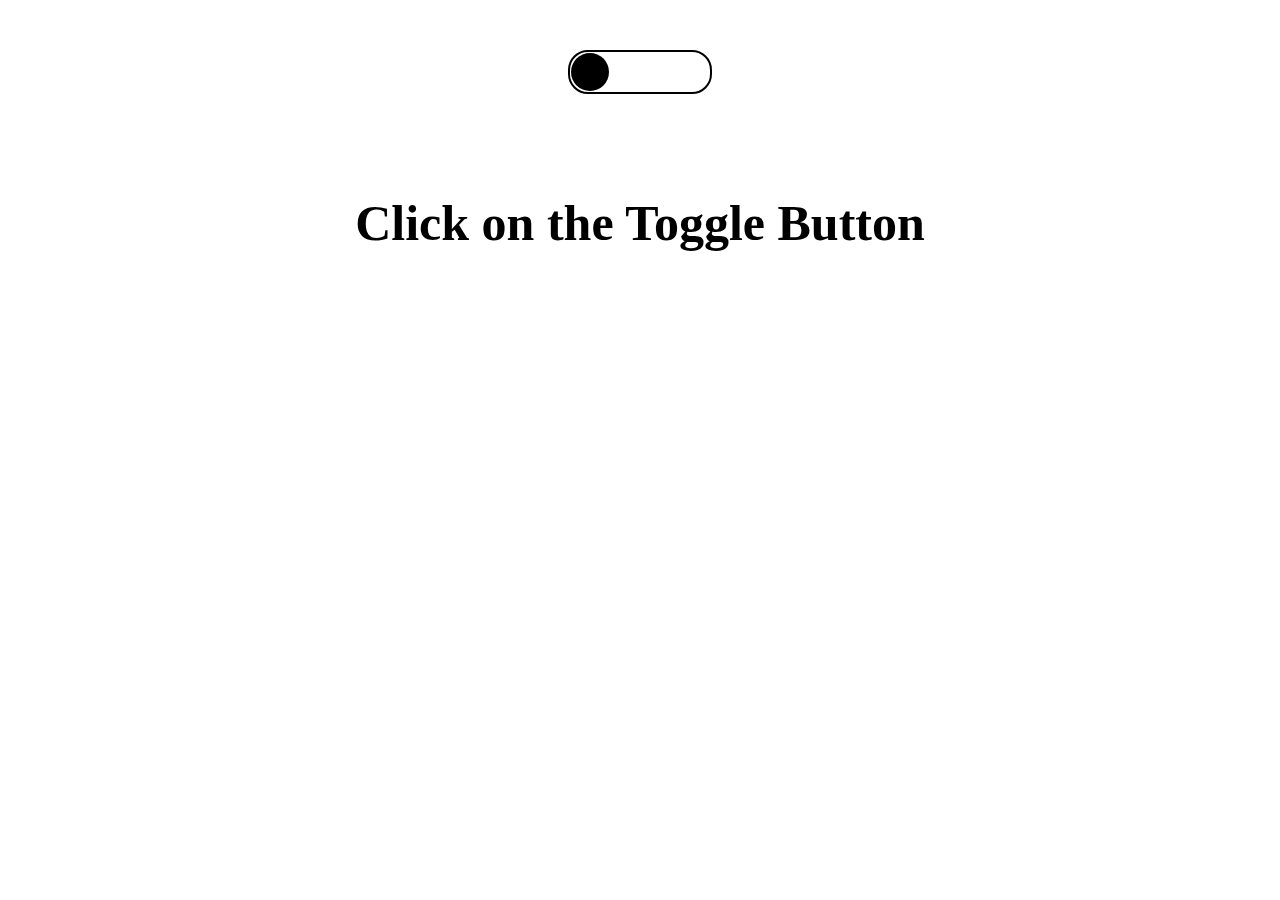
==== index.html @ 80dcf000 "Calculator" ====
<!DOCTYPE html>
<html lang="en">
<head>
    <title>Toggle Mode</title>
    <link rel="stylesheet" href="style.css">
</head>
<body>
    <div id="toggle">
        <div id="circle" class="animate"></div>
    </div>
    <h1>Click on the Toggle Button</h1>
</body>
<script src="/Script.js"></script>
</html>
---- style.css ----
#toggle {
    background-color: white;
    width: 140px;
    height: 40px;
    border-radius: 20px;
    border: 2px solid black;
    margin: 50px auto;
    cursor: pointer;
}

#circle {
    width: 38px;
    height: 38px;
    background-color: black;
    border-radius: 50%;
    margin-top: 1px;
    transition-duration: 1s;
    margin-left: 1px;
}

h1 {
    font-size: 50px;
    margin: 100px auto;
    text-align: center;
}

.color-white {
    color: white;
}

.bck-color-black {
    background-color: black;
}
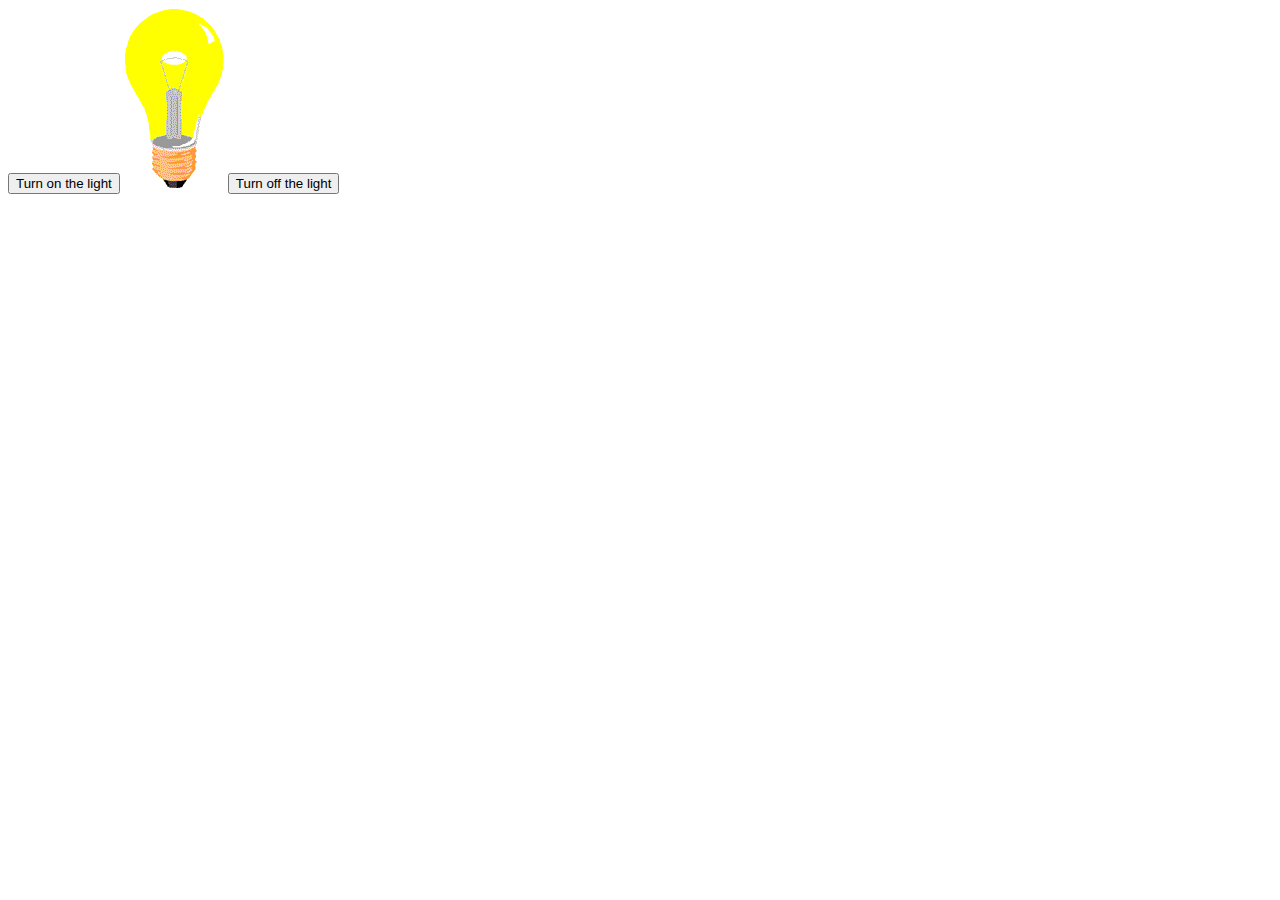
==== commit cb005d8d: ""Bulb project"" ====
--- a/index.html
+++ b/index.html
@@ -1,14 +1,15 @@
-<!DOCTYPE html>
-<html lang="en">
-<head>
-    <title>Toggle Mode</title>
-    <link rel="stylesheet" href="style.css">
-</head>
-<body>
-    <div id="toggle">
-        <div id="circle" class="animate"></div>
-    </div>
-    <h1>Click on the Toggle Button</h1>
-</body>
-<script src="/Script.js"></script>
+<!DOCTYPE html>
+<html lang="en">
+<head>
+    <meta charset="UTF-8">
+    <meta http-equiv="X-UA-Compatible" content="IE=edge">
+    <meta name="viewport" content="width=device-width, initial-scale=1.0">
+    <title>Document</title>
+</head>
+<body>
+    <button onclick="on()">Turn on the light</button>
+    <img src="/img/pic_bulbon.gif" alt="" id="myimage">
+    <button onclick="off()"> Turn off the light</button>
+</body>
+<script src="index.js"></script>
 </html>